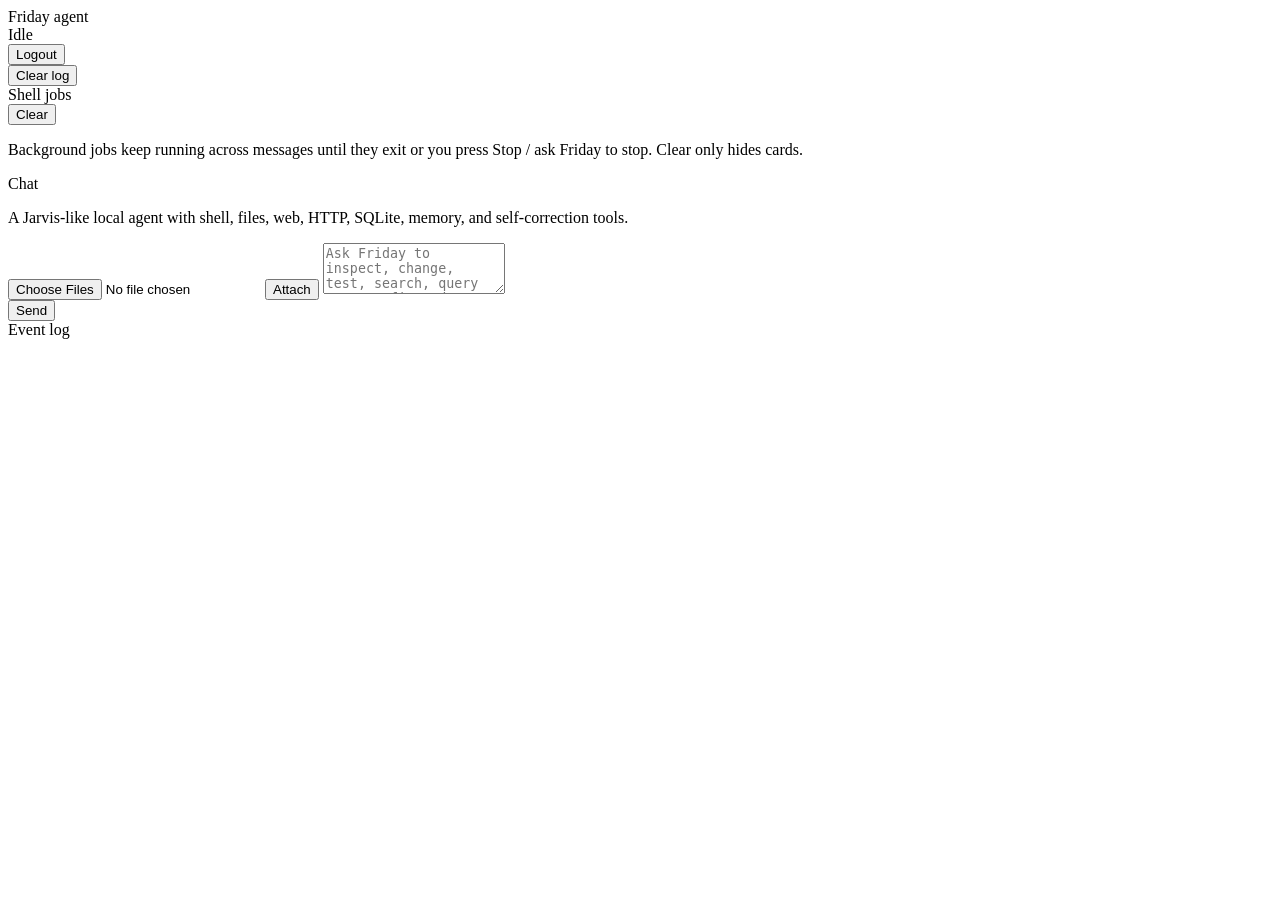
==== friday/web/static/index.html @ 66b470fc "Force push local working directory" ====
<!DOCTYPE html>
<html lang="en">
  <head>
    <meta charset="UTF-8" />
    <meta name="viewport" content="width=device-width, initial-scale=1" />
    <title>Friday</title>
    <link rel="icon" href="/favicon.ico" />
    <link rel="stylesheet" href="/static/app.css" />
  </head>
  <body>
    <div class="shell">
      <header class="top">
        <div class="brand">
          <span class="dot"></span>
          <span>Friday</span>
          <span class="sub">agent</span>
        </div>
        <div class="status" id="status">Idle</div>
        <div class="actions">
          <form method="post" action="/logout" class="logout-form">
            <button type="submit" class="btn ghost small-btn">Logout</button>
          </form>
          <button type="button" class="btn ghost small-btn" id="btn-clear-log">Clear log</button>
        </div>
      </header>
      <main class="grid">
        <aside class="rail">
          <div class="rail-head">
            <div class="panel-title">Shell jobs</div>
            <button type="button" class="btn ghost small-btn" id="btn-clear-jobs" title="Clear list (does not stop processes)">
              Clear
            </button>
          </div>
          <p class="jobs-hint muted small">
            Background jobs keep running across messages until they exit or you press Stop / ask Friday to stop. Clear only hides cards.
          </p>
          <ul id="job-list" class="list job-list"></ul>
        </aside>
        <section class="chat">
          <div class="panel-title">Chat</div>
          <p class="hint muted small">
            A Jarvis-like local agent with shell, files, web, HTTP, SQLite, memory, and self-correction tools.
          </p>
          <div id="chat-stream" class="messages"></div>
          <div class="composer-wrap">
            <div id="attachment-chips" class="attachment-chips hidden"></div>
            <form id="chat-form" class="composer">
              <div class="composer-input">
                <input type="file" id="file-input" class="file-input-hidden" multiple />
                <button type="button" class="btn ghost small-btn" id="btn-attach" title="Attach files">Attach</button>
                <textarea id="chat-input" rows="3" placeholder="Ask Friday to inspect, change, test, search, query DBs, or fix code…"></textarea>
              </div>
              <button type="submit" class="btn primary" id="btn-send">Send</button>
            </form>
          </div>
        </section>
        <section class="log">
          <div class="panel-title">Event log</div>
          <pre id="event-log" class="event-log"></pre>
        </section>
      </main>
    </div>
    <script src="/static/app.js" defer></script>
  </body>
</html>
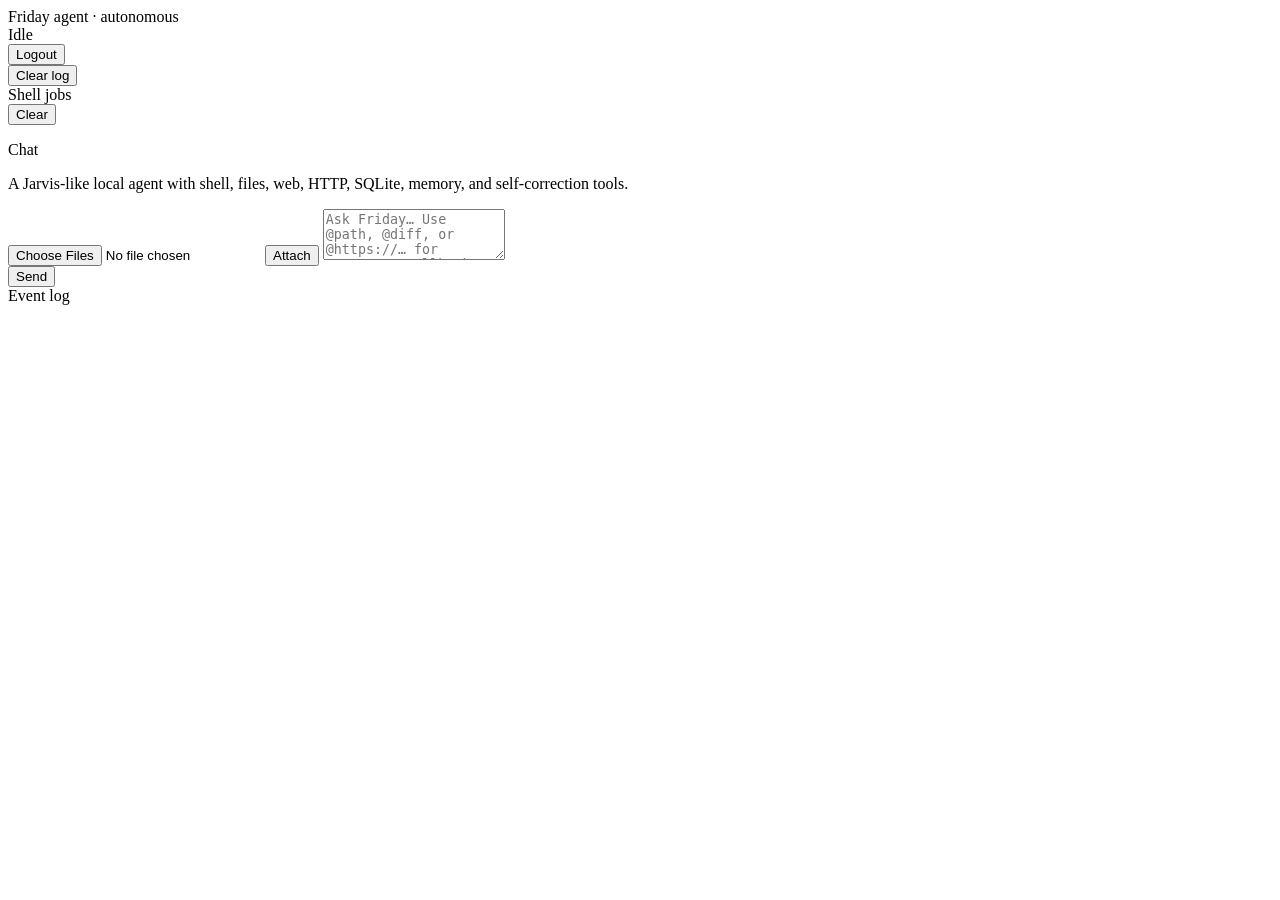
==== commit 1348f9e4: "friday x hermes" ====
--- a/friday/web/static/index.html
+++ b/friday/web/static/index.html
@@ -13,7 +13,7 @@
         <div class="brand">
           <span class="dot"></span>
           <span>Friday</span>
-          <span class="sub">agent</span>
+          <span class="sub">agent · autonomous</span>
         </div>
         <div class="status" id="status">Idle</div>
         <div class="actions">
@@ -24,16 +24,18 @@
         </div>
       </header>
       <main class="grid">
-        <aside class="rail">
+        <aside class="rail" id="jobs-rail">
           <div class="rail-head">
-            <div class="panel-title">Shell jobs</div>
-            <button type="button" class="btn ghost small-btn" id="btn-clear-jobs" title="Clear list (does not stop processes)">
-              Clear
-            </button>
+            <div class="rail-head-title">
+              <div class="panel-title">Shell jobs</div>
+              <span id="job-count-badge" class="job-count-badge hidden" aria-live="polite"></span>
+            </div>
+            <div class="rail-head-actions">
+              <button type="button" class="btn ghost small-btn" id="btn-clear-jobs" title="Clear list (does not stop processes)">
+                Clear
+              </button>
+            </div>
           </div>
-          <p class="jobs-hint muted small">
-            Background jobs keep running across messages until they exit or you press Stop / ask Friday to stop. Clear only hides cards.
-          </p>
           <ul id="job-list" class="list job-list"></ul>
         </aside>
         <section class="chat">
@@ -48,7 +50,7 @@
               <div class="composer-input">
                 <input type="file" id="file-input" class="file-input-hidden" multiple />
                 <button type="button" class="btn ghost small-btn" id="btn-attach" title="Attach files">Attach</button>
-                <textarea id="chat-input" rows="3" placeholder="Ask Friday to inspect, change, test, search, query DBs, or fix code…"></textarea>
+                <textarea id="chat-input" rows="3" placeholder="Ask Friday… Use @path, @diff, or @https://… for context. /rollback to undo file edits."></textarea>
               </div>
               <button type="submit" class="btn primary" id="btn-send">Send</button>
             </form>
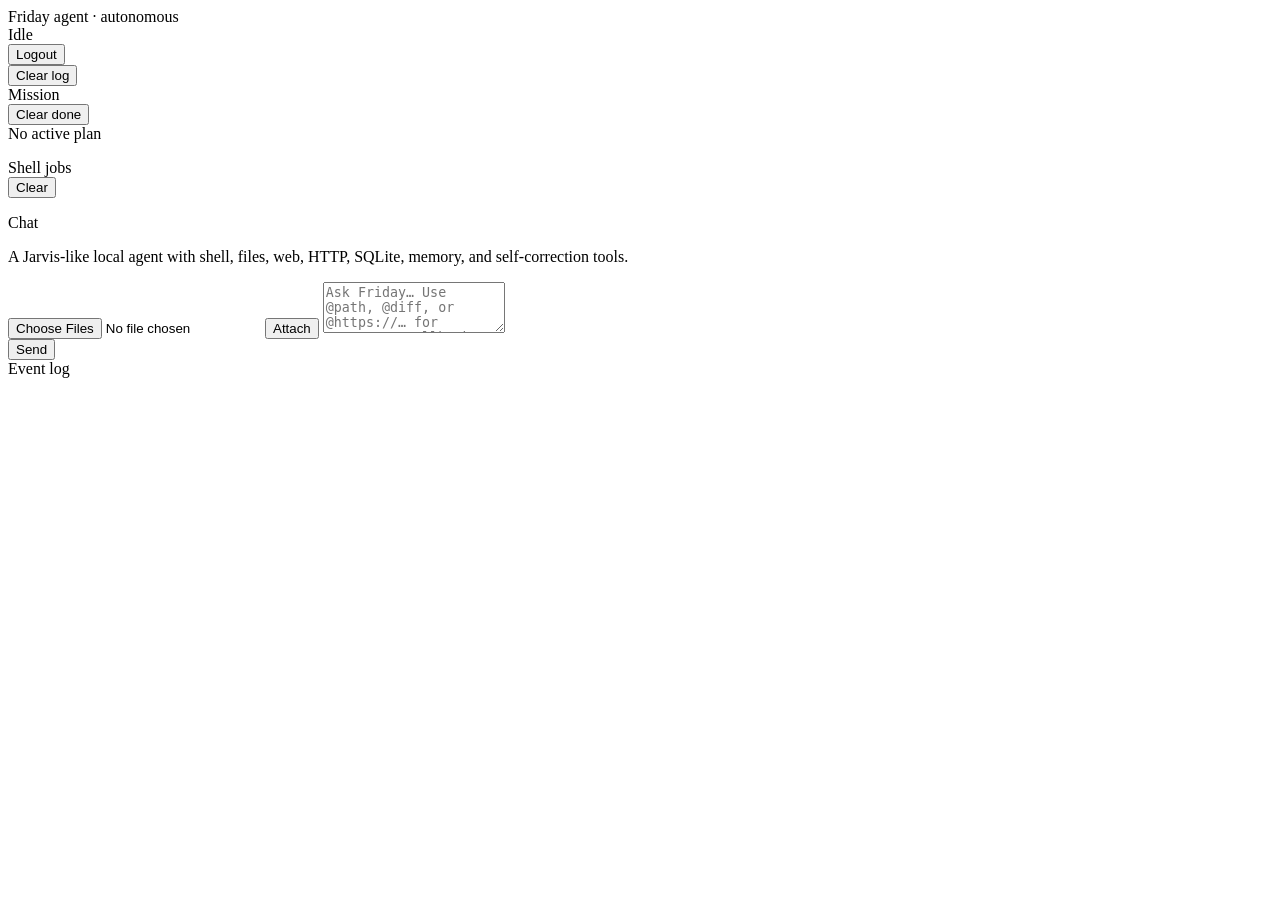
==== commit a9b1fc31: "2x EOF  Co-authored-by: Cursor <cursoragent@cursor.com>" ====
--- a/friday/web/static/index.html
+++ b/friday/web/static/index.html
@@ -25,6 +25,22 @@
       </header>
       <main class="grid">
         <aside class="rail" id="jobs-rail">
+          <div class="mission-panel">
+            <div class="rail-head">
+              <div class="rail-head-title">
+                <div class="panel-title">Mission</div>
+                <span id="autonomy-summary" class="job-count-badge hidden" aria-live="polite"></span>
+              </div>
+              <div class="rail-head-actions">
+                <button type="button" class="btn ghost small-btn" id="btn-clear-tasks" title="Clear completed tasks">
+                  Clear done
+                </button>
+              </div>
+            </div>
+            <div id="plan-card" class="plan-card empty">No active plan</div>
+            <ul id="task-list" class="list task-list"></ul>
+          </div>
+          <div class="rail-divider"></div>
           <div class="rail-head">
             <div class="rail-head-title">
               <div class="panel-title">Shell jobs</div>
